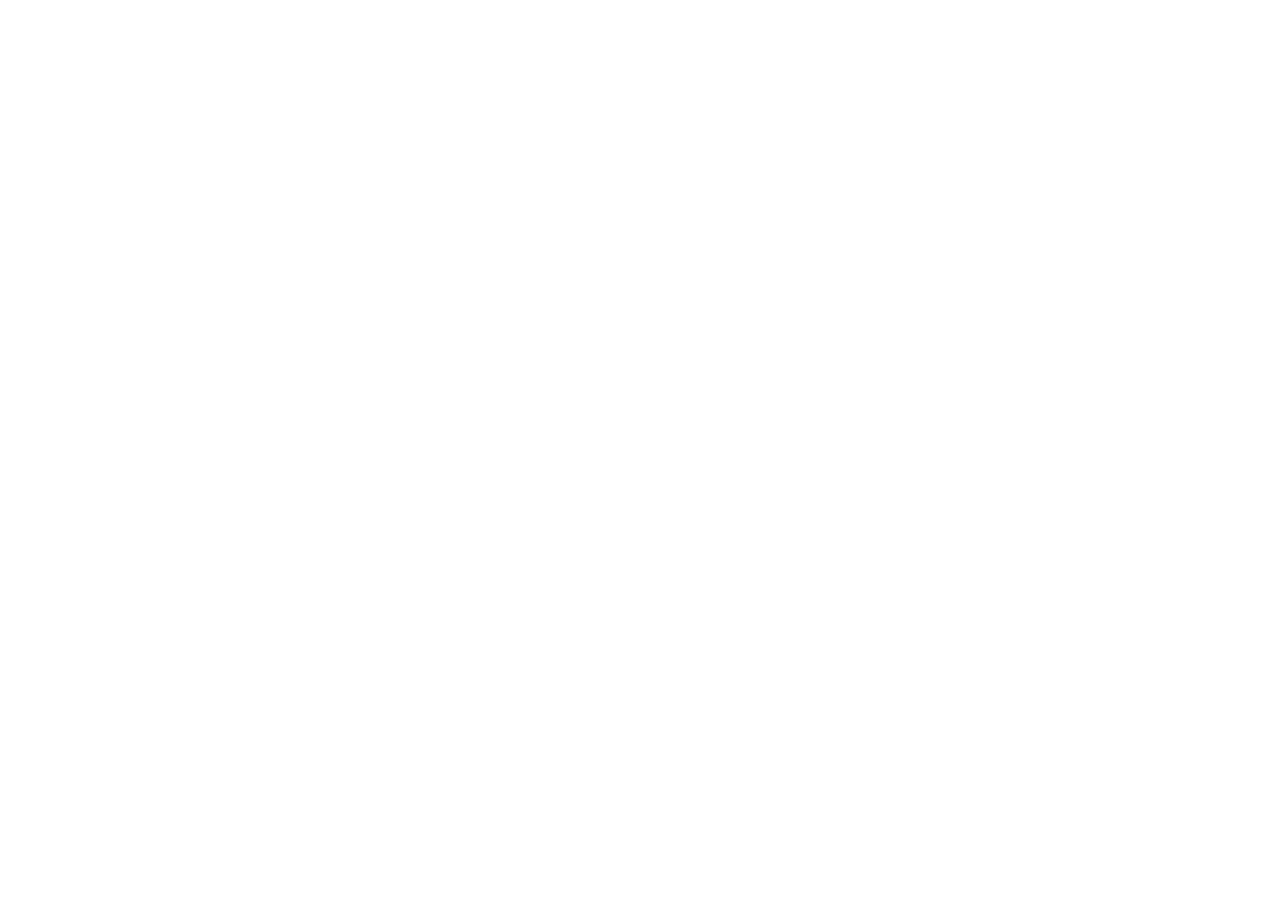
==== csci340lab2/index.html @ 4b30811e "Added files for lab2" ====
<!DOCTYPE html>
<!DOCTYPE html>
<html>
  <head>
    <meta charset="utf-8">
    <title>Lab 2</title>

    <link href="https://cdn.jsdelivr.net/npm/bootstrap@5.1.0/dist/css/bootstrap.min.css" rel="stylesheet" integrity="sha384-KyZXEAg3QhqLMpG8r+8fhAXLRk2vvoC2f3B09zVXn8CA5QIVfZOJ3BCsw2P0p/We" crossorigin="anonymous">
    <link rel="stylesheet" href="style.css">
  </head>
  <body>

  </body>
</html>
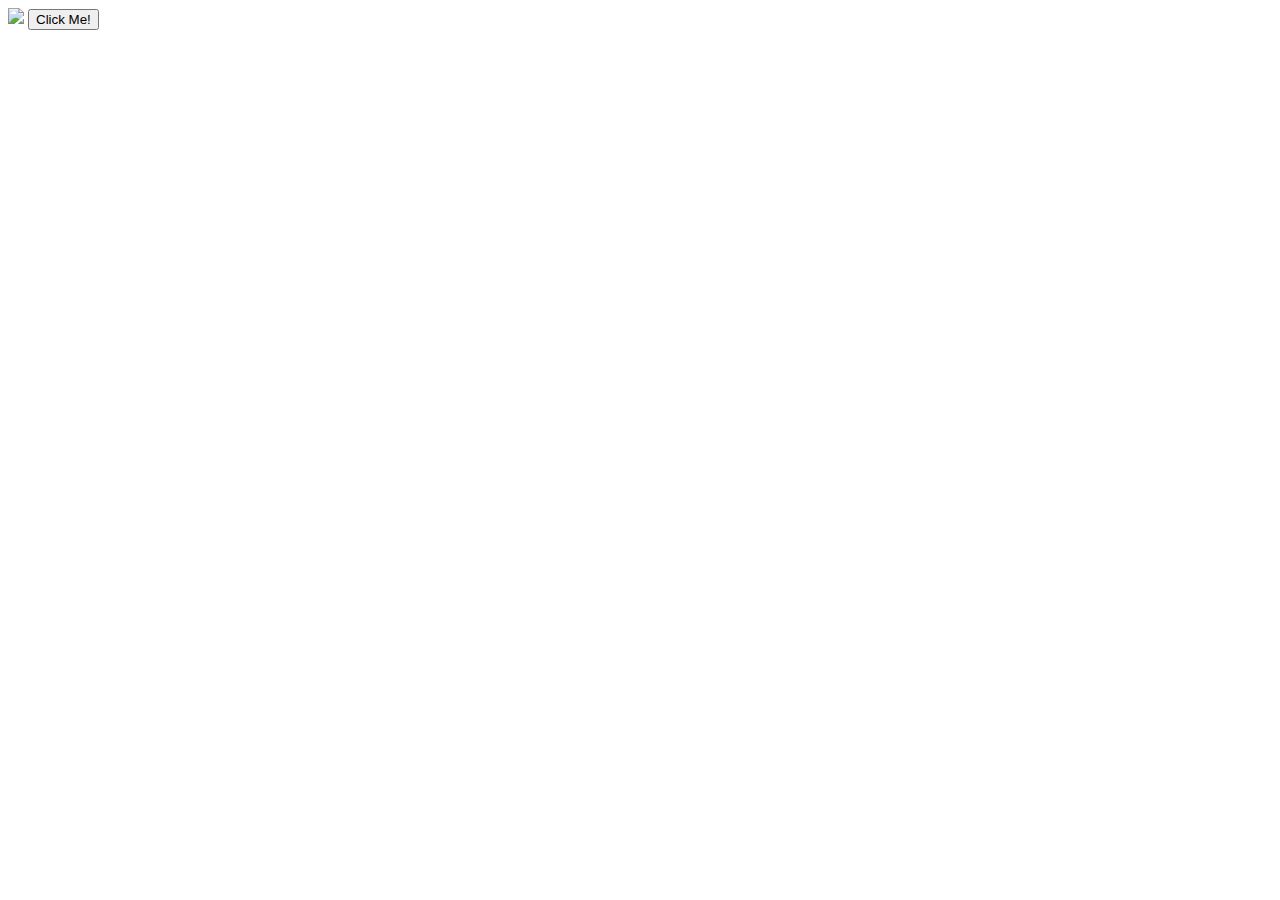
==== commit 121f7c20: "Set up API links" ====
--- a/csci340lab2/index.html
+++ b/csci340lab2/index.html
@@ -1,4 +1,3 @@
-<!DOCTYPE html>
 <!DOCTYPE html>
 <html>
   <head>
@@ -9,6 +8,9 @@
     <link rel="stylesheet" href="style.css">
   </head>
   <body>
-
+    <img id="cat" src="http://placekitten.com/400/400" width="400">
+    <input id="random" type="button" value="Click Me!"></input>
+    <script src="https://ajax.googleapis.com/ajax/libs/jquery/3.4.1/jquery.min.js"></script>
+    <script src="script.js"></script>
   </body>
 </html>
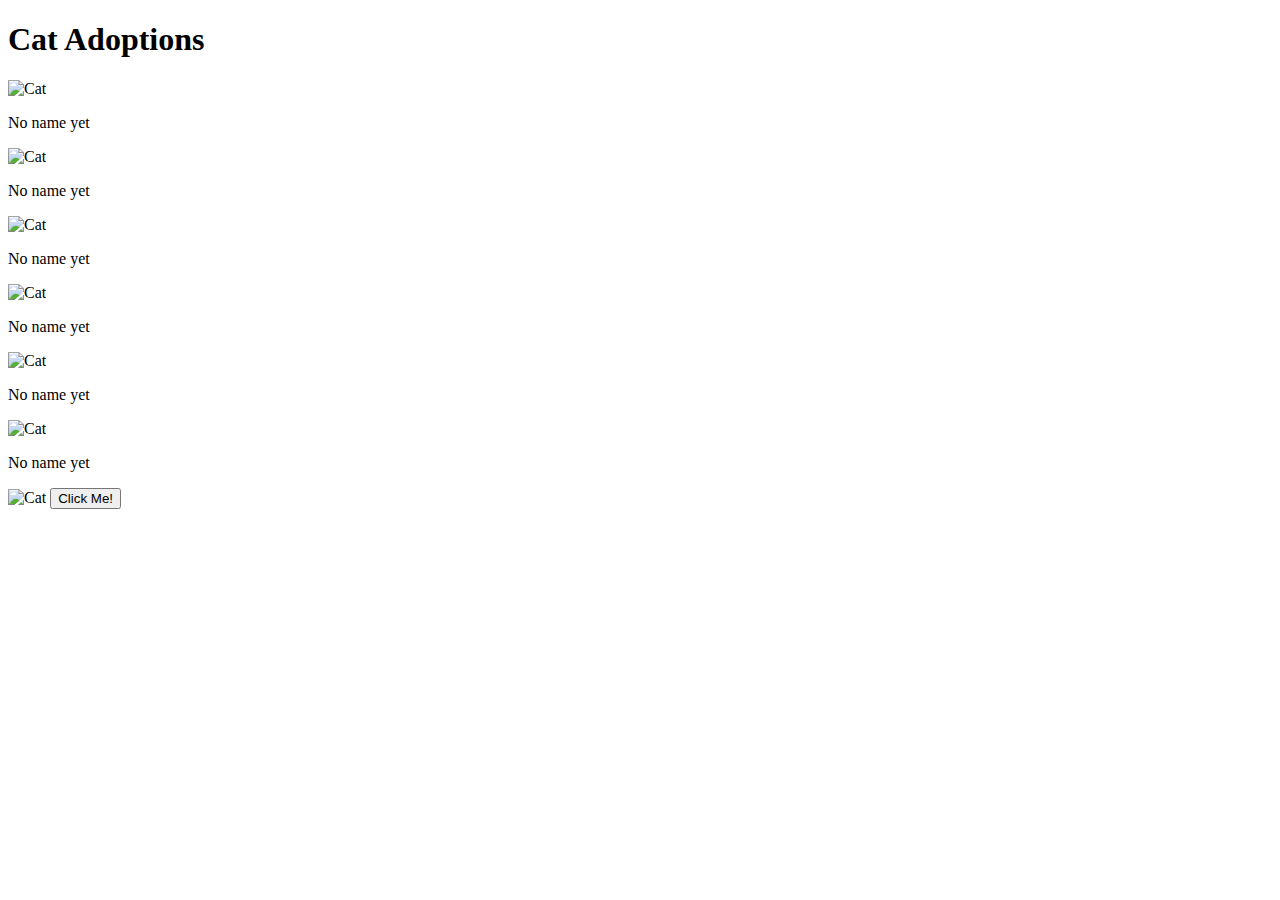
==== commit 53745f80: "Set up for multiple cats" ====
--- a/csci340lab2/index.html
+++ b/csci340lab2/index.html
@@ -8,7 +8,40 @@
     <link rel="stylesheet" href="style.css">
   </head>
   <body>
-    <img id="cat" src="http://placekitten.com/400/400" width="400">
+    <div class="container">
+      <div class="row text-center">
+        <h1>Cat Adoptions</h1>
+      </div>
+      <div class="row text-center">
+        <div class="col-4">
+          <img id="cat-1" src="http://placekitten.com/400/400" alt="Cat" width="400">
+          <p id=name-1>No name yet</p>
+        </div>
+        <div class="col-4">
+          <img id="cat-2" src="http://placekitten.com/400/400" alt="Cat" width="400">
+          <p id=name-2>No name yet</p>
+        </div>
+        <div class="col-4">
+          <img id="cat-3" src="http://placekitten.com/400/400" alt="Cat" width="400">
+          <p id=name-3>No name yet</p>
+        </div>
+      </div>
+      <div class="row">
+        <div class="col-4">
+          <img id="cat-4" src="http://placekitten.com/400/400" alt="Cat" width="400">
+          <p id=name-4>No name yet</p>
+        </div>
+        <div class="col-4">
+          <img id="cat-5" src="http://placekitten.com/400/400" alt="Cat" width="400">
+          <p id=name-5>No name yet</p>
+        </div>
+        <div class="col-4">
+          <img id="cat-6" src="http://placekitten.com/400/400" alt="Cat" width="400">
+          <p id=name-6>No name yet</p>
+        </div>
+      </div>
+    </div>
+    <img id="cat" src="http://placekitten.com/400/400" alt="Cat" width="400">
     <input id="random" type="button" value="Click Me!"></input>
     <script src="https://ajax.googleapis.com/ajax/libs/jquery/3.4.1/jquery.min.js"></script>
     <script src="script.js"></script>
--- a/csci340lab2/style.css
+++ b/csci340lab2/style.css
@@ -0,0 +1 @@
+
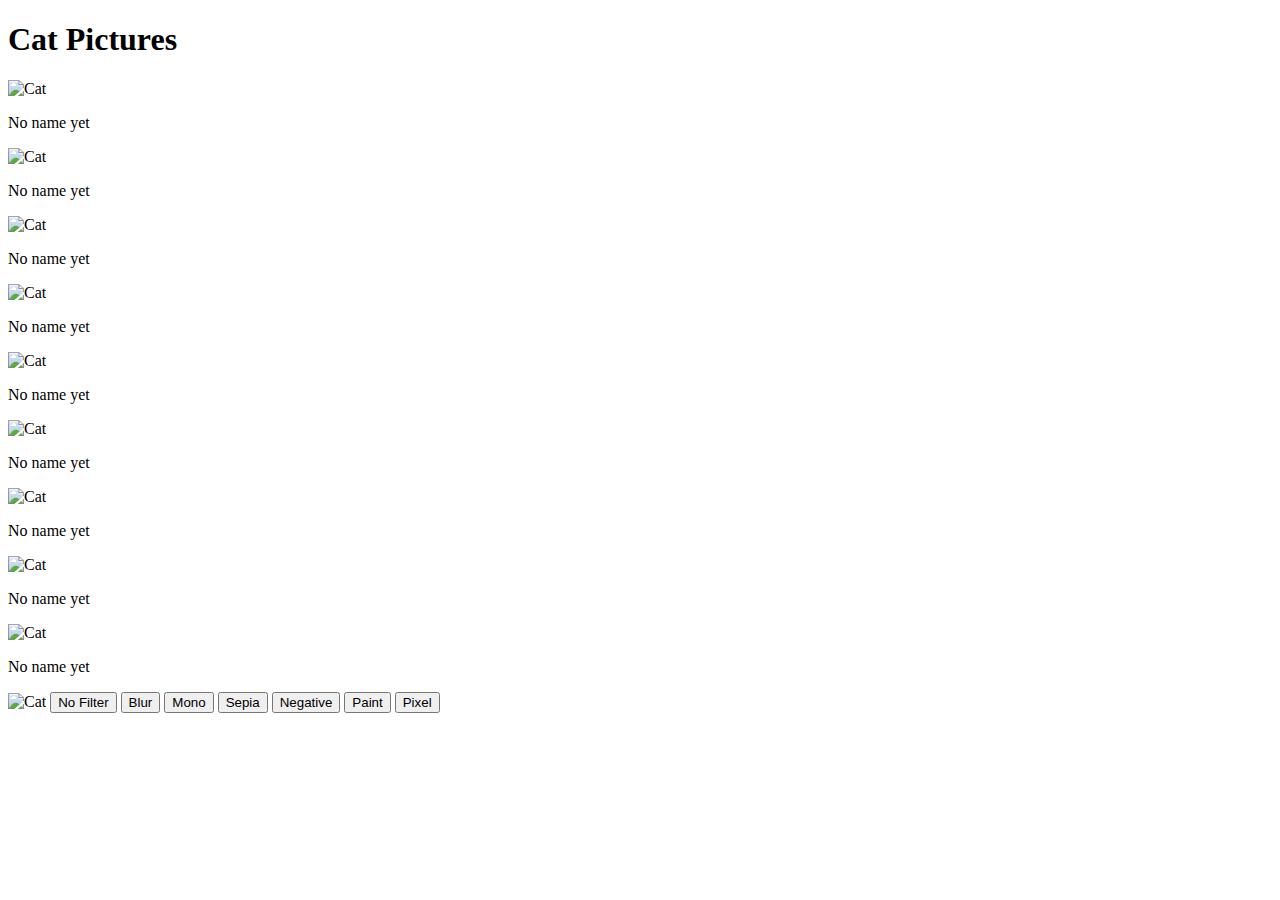
==== commit b8f166e9: "Added photo filters" ====
--- a/csci340lab2/index.html
+++ b/csci340lab2/index.html
@@ -10,7 +10,7 @@
   <body>
     <div class="container">
       <div class="row text-center">
-        <h1>Cat Adoptions</h1>
+        <h1>Cat Pictures</h1>
       </div>
       <div class="row text-center">
         <div class="col-4">
@@ -26,7 +26,7 @@
           <p id=name-3>No name yet</p>
         </div>
       </div>
-      <div class="row">
+      <div class="row text-center">
         <div class="col-4">
           <img id="cat-4" src="http://placekitten.com/400/400" alt="Cat" width="400">
           <p id=name-4>No name yet</p>
@@ -40,9 +40,29 @@
           <p id=name-6>No name yet</p>
         </div>
       </div>
+      <div class="row text-center">
+        <div class="col-4">
+          <img id="cat-7" src="http://placekitten.com/400/400" alt="Cat" width="400">
+          <p id=name-7>No name yet</p>
+        </div>
+        <div class="col-4">
+          <img id="cat-8" src="http://placekitten.com/400/400" alt="Cat" width="400">
+          <p id=name-8>No name yet</p>
+        </div>
+        <div class="col-4">
+          <img id="cat-9" src="http://placekitten.com/400/400" alt="Cat" width="400">
+          <p id=name-9>No name yet</p>
+        </div>
+      </div>
     </div>
     <img id="cat" src="http://placekitten.com/400/400" alt="Cat" width="400">
-    <input id="random" type="button" value="Click Me!"></input>
+    <input id="basic" type="button" value="No Filter"></input>
+    <input id="blur" type="button" value="Blur"></input>
+    <input id="mono" type="button" value="Mono"></input>
+    <input id="sepia" type="button" value="Sepia"></input>
+    <input id="negative" type="button" value="Negative"></input>
+    <input id="paint" type="button" value="Paint"></input>
+    <input id="pixel" type="button" value="Pixel"></input>
     <script src="https://ajax.googleapis.com/ajax/libs/jquery/3.4.1/jquery.min.js"></script>
     <script src="script.js"></script>
   </body>
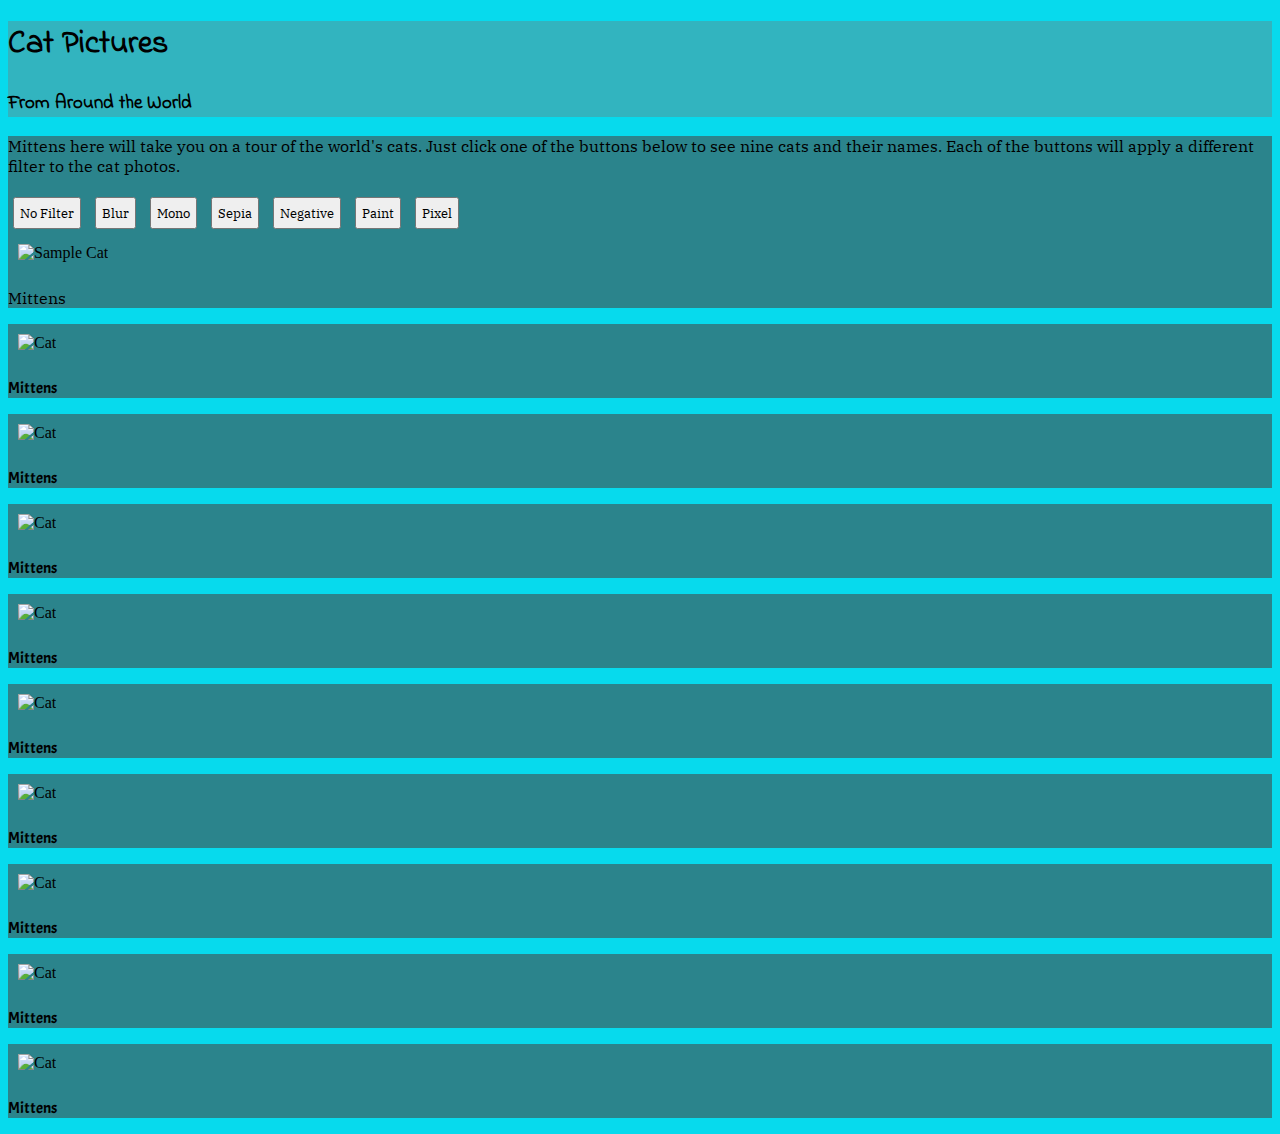
==== commit 811418c1: "Added style" ====
--- a/csci340lab2/index.html
+++ b/csci340lab2/index.html
@@ -5,64 +5,84 @@
     <title>Lab 2</title>
 
     <link href="https://cdn.jsdelivr.net/npm/bootstrap@5.1.0/dist/css/bootstrap.min.css" rel="stylesheet" integrity="sha384-KyZXEAg3QhqLMpG8r+8fhAXLRk2vvoC2f3B09zVXn8CA5QIVfZOJ3BCsw2P0p/We" crossorigin="anonymous">
+    <link rel="preconnect" href="https://fonts.googleapis.com">
+    <link rel="preconnect" href="https://fonts.gstatic.com" crossorigin>
+    <link href="https://fonts.googleapis.com/css2?family=Acme&family=IBM+Plex+Serif&family=Indie+Flower&display=swap" rel="stylesheet">
     <link rel="stylesheet" href="style.css">
   </head>
   <body>
     <div class="container">
-      <div class="row text-center">
+      <div id="heading" class="row text-center">
         <h1>Cat Pictures</h1>
+        <h3>From Around the World</h3>
       </div>
-      <div class="row text-center">
-        <div class="col-4">
-          <img id="cat-1" src="http://placekitten.com/400/400" alt="Cat" width="400">
-          <p id=name-1>No name yet</p>
+      <div class="row">
+        <div class="col-8">
+          <p>Mittens here will take you on a tour of the world's cats. Just
+            click one of the buttons below to see nine cats and their names.
+            Each of the buttons will apply a different filter to the cat
+            photos.
+          </p>
+          <div class="row text-center">
+            <input id="basic" type="button" value="No Filter"></input>
+            <input id="blur" type="button" value="Blur"></input>
+            <input id="mono" type="button" value="Mono"></input>
+            <input id="sepia" type="button" value="Sepia"></input>
+            <input id="negative" type="button" value="Negative"></input>
+            <input id="paint" type="button" value="Paint"></input>
+            <input id="pixel" type="button" value="Pixel"></input>
+          </div>
         </div>
-        <div class="col-4">
-          <img id="cat-2" src="http://placekitten.com/400/400" alt="Cat" width="400">
-          <p id=name-2>No name yet</p>
-        </div>
-        <div class="col-4">
-          <img id="cat-3" src="http://placekitten.com/400/400" alt="Cat" width="400">
-          <p id=name-3>No name yet</p>
+        <div class="col-4 text-center">
+          <img src="http://placekitten.com/400/400" alt="Sample Cat" width="400">
+          <p>Mittens</p>
         </div>
       </div>
-      <div class="row text-center">
-        <div class="col-4">
-          <img id="cat-4" src="http://placekitten.com/400/400" alt="Cat" width="400">
-          <p id=name-4>No name yet</p>
+      <div class="cats">
+        <div class="row text-center">
+          <div class="col-4">
+            <img id="cat-1" src="http://placekitten.com/400/400" alt="Cat" width="400">
+            <p id=name-1>Mittens</p>
+          </div>
+          <div class="col-4">
+            <img id="cat-2" src="http://placekitten.com/400/400" alt="Cat" width="400">
+            <p id=name-2>Mittens</p>
+          </div>
+          <div class="col-4">
+            <img id="cat-3" src="http://placekitten.com/400/400" alt="Cat" width="400">
+            <p id=name-3>Mittens</p>
+          </div>
         </div>
-        <div class="col-4">
-          <img id="cat-5" src="http://placekitten.com/400/400" alt="Cat" width="400">
-          <p id=name-5>No name yet</p>
+        <div class="row text-center">
+          <div class="col-4">
+            <img id="cat-4" src="http://placekitten.com/400/400" alt="Cat" width="400">
+            <p id=name-4>Mittens</p>
+          </div>
+          <div class="col-4">
+            <img id="cat-5" src="http://placekitten.com/400/400" alt="Cat" width="400">
+            <p id=name-5>Mittens</p>
+          </div>
+          <div class="col-4">
+            <img id="cat-6" src="http://placekitten.com/400/400" alt="Cat" width="400">
+            <p id=name-6>Mittens</p>
+          </div>
         </div>
-        <div class="col-4">
-          <img id="cat-6" src="http://placekitten.com/400/400" alt="Cat" width="400">
-          <p id=name-6>No name yet</p>
-        </div>
-      </div>
-      <div class="row text-center">
-        <div class="col-4">
-          <img id="cat-7" src="http://placekitten.com/400/400" alt="Cat" width="400">
-          <p id=name-7>No name yet</p>
-        </div>
-        <div class="col-4">
-          <img id="cat-8" src="http://placekitten.com/400/400" alt="Cat" width="400">
-          <p id=name-8>No name yet</p>
-        </div>
-        <div class="col-4">
-          <img id="cat-9" src="http://placekitten.com/400/400" alt="Cat" width="400">
-          <p id=name-9>No name yet</p>
+        <div class="row text-center">
+          <div class="col-4">
+            <img id="cat-7" src="http://placekitten.com/400/400" alt="Cat" width="400">
+            <p id=name-7>Mittens</p>
+          </div>
+          <div class="col-4">
+            <img id="cat-8" src="http://placekitten.com/400/400" alt="Cat" width="400">
+            <p id=name-8>Mittens</p>
+          </div>
+          <div class="col-4">
+            <img id="cat-9" src="http://placekitten.com/400/400" alt="Cat" width="400">
+            <p id=name-9>Mittens</p>
+          </div>
         </div>
       </div>
     </div>
-    <img id="cat" src="http://placekitten.com/400/400" alt="Cat" width="400">
-    <input id="basic" type="button" value="No Filter"></input>
-    <input id="blur" type="button" value="Blur"></input>
-    <input id="mono" type="button" value="Mono"></input>
-    <input id="sepia" type="button" value="Sepia"></input>
-    <input id="negative" type="button" value="Negative"></input>
-    <input id="paint" type="button" value="Paint"></input>
-    <input id="pixel" type="button" value="Pixel"></input>
     <script src="https://ajax.googleapis.com/ajax/libs/jquery/3.4.1/jquery.min.js"></script>
     <script src="script.js"></script>
   </body>
--- a/csci340lab2/style.css
+++ b/csci340lab2/style.css
@@ -1 +1,43 @@
+input {
+  margin: 5px;
+  padding: 5px;
+  font-family: 'IBM Plex Serif', serif;
+}
 
+body {
+  background-color: #07daed;
+}
+
+p {
+  font-family: 'IBM Plex Serif', serif;
+  color: #000000;
+}
+
+img {
+  margin: 5px;
+  padding: 5px;
+}
+
+.col-4 {
+  background-color: #2b848c;
+}
+
+.col-8 {
+  background-color: #2b848c;
+}
+
+#heading {
+  background-color: #32b4bf;
+}
+
+#heading h1 {
+  font-family: 'Indie Flower', cursive;
+}
+
+#heading h3 {
+  font-family: 'Indie Flower', cursive;
+}
+
+.cats p {
+  font-family: 'Acme', sans-serif;
+}
